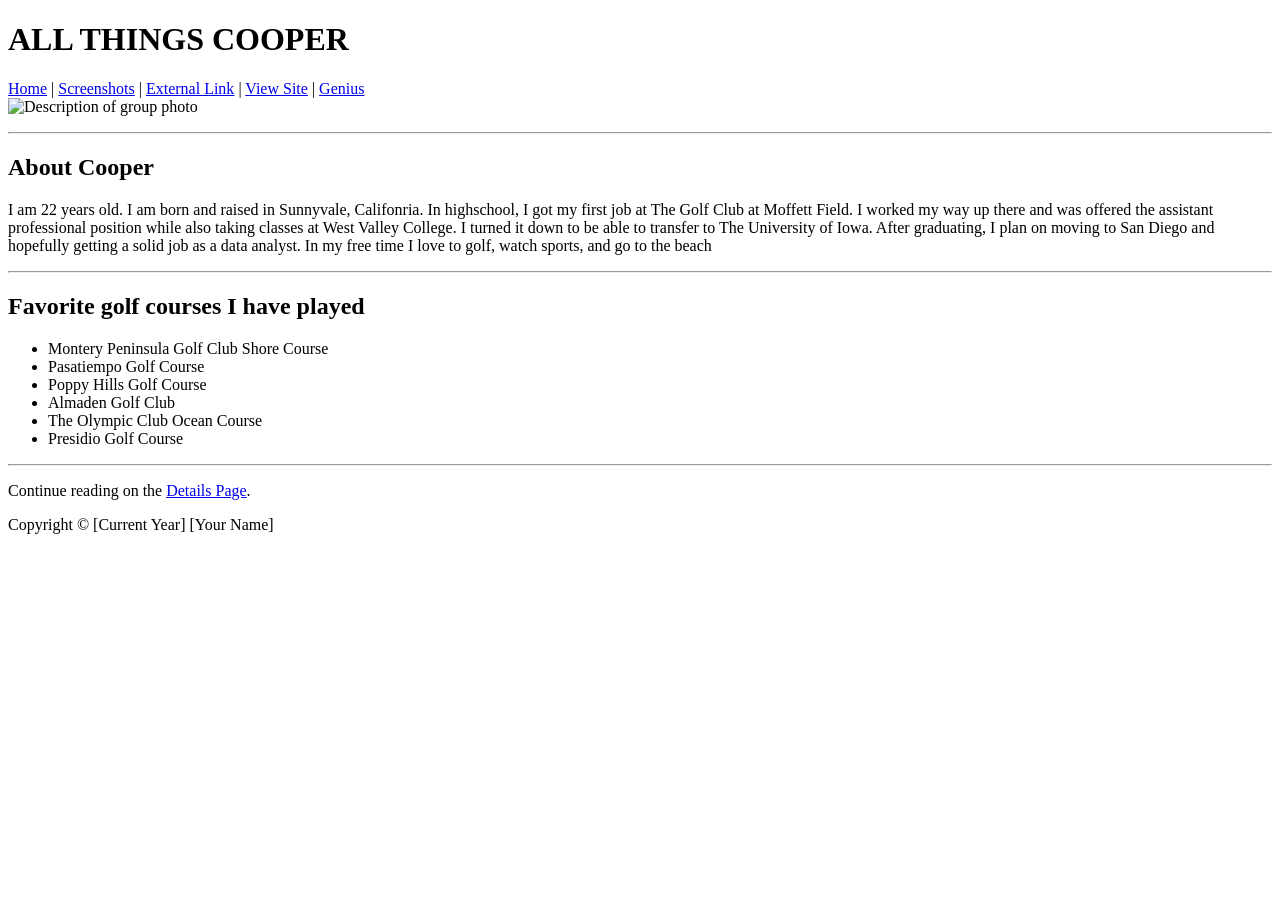
==== index.html @ 1f702d37 "create index.html added title, "about me", "favorite courses"" ====
<!DOCTYPE html>
<html lang="en">
<head>
    <meta charset="UTF-8">
    <meta name="viewport" content="width=device-width, initial-scale=1.0">
    <link rel="stylesheet" href="styles.css"> 
    <title>ALL THINGS COOPER</title>
</head>
<body>
    <header>
        <h1>ALL THINGS COOPER</h1>
        <nav>
            <a href="index.html">Home</a> | 
            <a href="my_details.html">Screenshots</a> | 
            <a href="https://learn.microsoft.com/en-us/azure/static-web-apps/">External Link</a> | 
            <a href="#">View Site</a> | 
            <a href="#">Genius</a>
        </nav>
    </header>
    
    <main>
        <section class="photo-section">
            <img src="my_photo_1.jpg" alt="Description of group photo" style="width: 400px; height: auto;">
            <p></p>
        </section>

        <aside>

        <hr>

        <section class="About-Cooper">
            <h2>About Cooper</h2>
            <p>I am 22 years old. I am born and raised in Sunnyvale, Califonria. In highschool, I got my first job at The Golf Club at Moffett Field. I worked my way up there and was offered the assistant professional position while also taking classes at West Valley College. I turned it down to be able to transfer to The University of Iowa. After graduating, I plan on moving to San Diego and hopefully getting a solid job as a data analyst. In my free time I love to golf, watch sports, and go to the beach</p>

        </section>


         <hr>
            <h2>Favorite golf courses I have played</h2>
            <ul>
                <li>Montery Peninsula Golf Club Shore Course</li>
                <li>Pasatiempo Golf Course</li>
                <li>Poppy Hills Golf Course</li>
                <li>Almaden Golf Club</li>
                <li>The Olympic Club Ocean Course</li>
                <li>Presidio Golf Course</li>
            </ul>
        </aside>

        <hr>



        <p>Continue reading on the <a href="my_details.html">Details Page</a>.</p>
    </main>

    <footer>
        <p>Copyright &copy; [Current Year] [Your Name]</p>
    </footer>
</body>
</html>
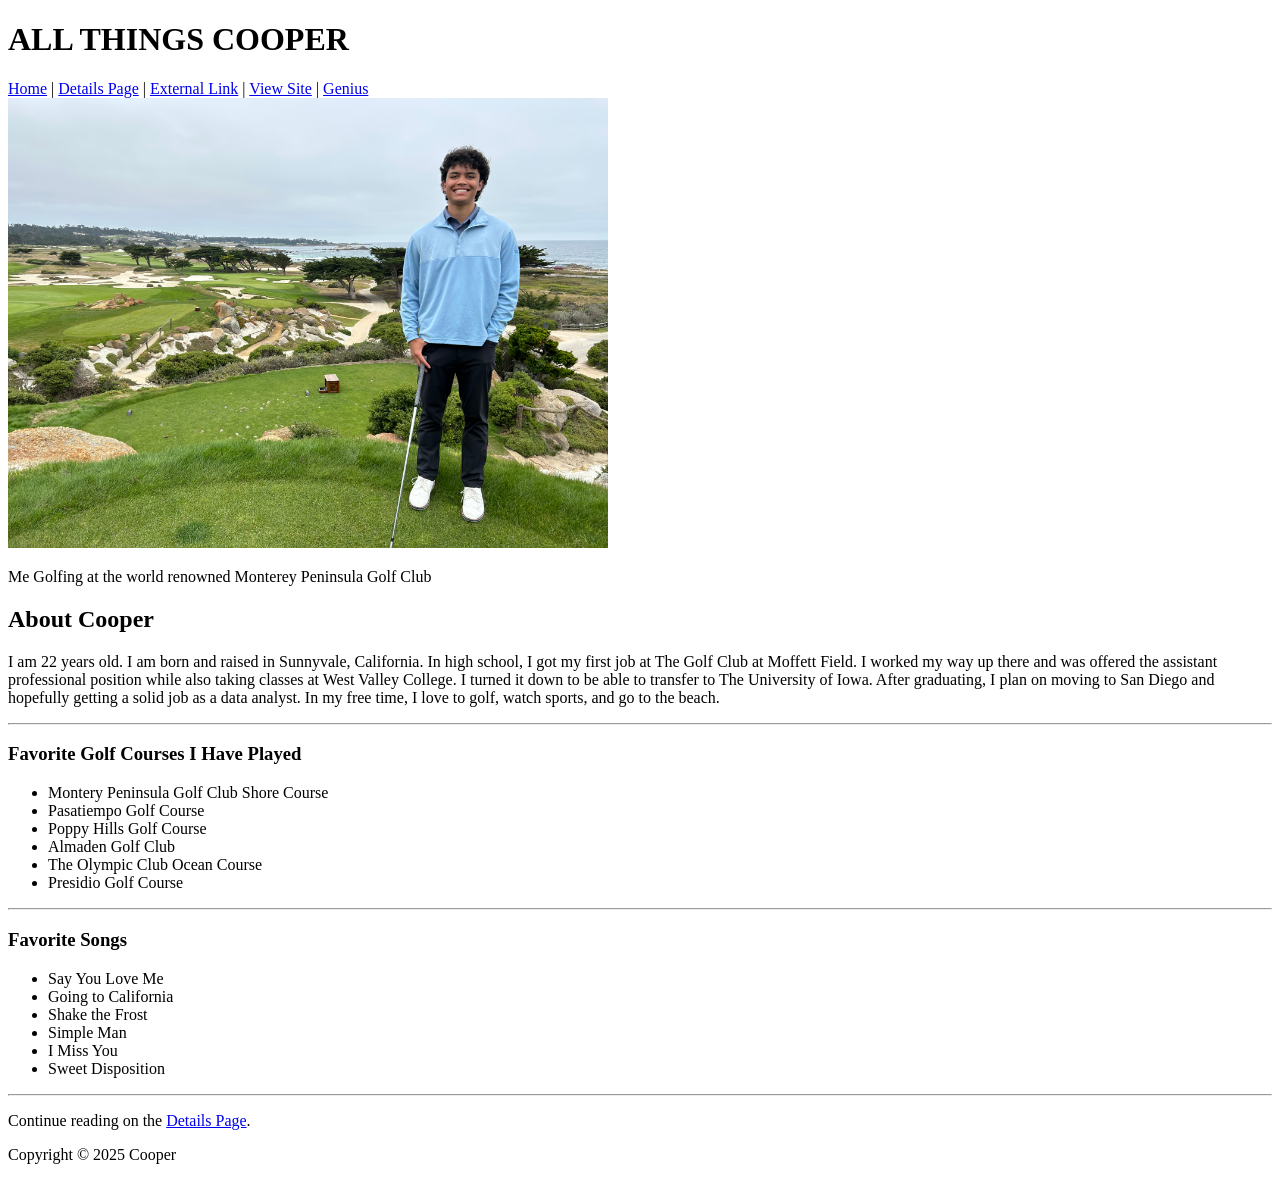
==== commit 3e14295f: "added pictures and table added pictures and table" ====
--- a/index.html
+++ b/index.html
@@ -11,33 +11,27 @@
         <h1>ALL THINGS COOPER</h1>
         <nav>
             <a href="index.html">Home</a> | 
-            <a href="my_details.html">Screenshots</a> | 
-            <a href="https://learn.microsoft.com/en-us/azure/static-web-apps/">External Link</a> | 
+            <a href="my_details.html">Details Page</a> | 
+            <a href="https://learn.microsoft.com/en-us/azure/static-web-apps/" target="_blank">External Link</a> | 
             <a href="#">View Site</a> | 
             <a href="#">Genius</a>
         </nav>
     </header>
     
     <main>
-        <section class="photo-section">
-            <img src="my_photo_1.jpg" alt="Description of group photo" style="width: 400px; height: auto;">
-            <p></p>
+        <section class="photo-section-2">
+            <img src="images/IMG_6822.jpg" alt=" Me Golfing at Montery Peninsula!" style="width: 600px; height: auto;">
+            <p>Me Golfing at the world renowned Monterey Peninsula Golf Club</p>
+        </section>
+
+        <section class="About-Cooper">
+            <h2>About Cooper</h2> 
+            <p>I am 22 years old. I am born and raised in Sunnyvale, California. In high school, I got my first job at The Golf Club at Moffett Field. I worked my way up there and was offered the assistant professional position while also taking classes at West Valley College. I turned it down to be able to transfer to The University of Iowa. After graduating, I plan on moving to San Diego and hopefully getting a solid job as a data analyst. In my free time, I love to golf, watch sports, and go to the beach.</p>
         </section>
 
         <aside>
-
-        <hr>
-
-        <section class="About-Cooper">
-            <h2>About Cooper</h2>
-            <p>I am 22 years old. I am born and raised in Sunnyvale, Califonria. In highschool, I got my first job at The Golf Club at Moffett Field. I worked my way up there and was offered the assistant professional position while also taking classes at West Valley College. I turned it down to be able to transfer to The University of Iowa. After graduating, I plan on moving to San Diego and hopefully getting a solid job as a data analyst. In my free time I love to golf, watch sports, and go to the beach</p>
-
-        </section>
-
-
-         <hr>
-            <h2>Favorite golf courses I have played</h2>
-            <ul>
+            <hr>
+            <h3>Favorite Golf Courses I Have Played</h3> <ul>
                 <li>Montery Peninsula Golf Club Shore Course</li>
                 <li>Pasatiempo Golf Course</li>
                 <li>Poppy Hills Golf Course</li>
@@ -45,17 +39,24 @@
                 <li>The Olympic Club Ocean Course</li>
                 <li>Presidio Golf Course</li>
             </ul>
+            <hr>
+            
+            <h3>Favorite Songs</h3> <ul>
+                <li>Say You Love Me</li>
+                <li>Going to California</li>
+                <li>Shake the Frost</li>
+                <li>Simple Man</li>
+                <li>I Miss You</li>
+                <li>Sweet Disposition</li>
+            </ul>
+            <hr>
         </aside>
-
-        <hr>
-
-
-
+        
         <p>Continue reading on the <a href="my_details.html">Details Page</a>.</p>
     </main>
 
     <footer>
-        <p>Copyright &copy; [Current Year] [Your Name]</p>
+        <p>Copyright &copy; 2025 Cooper</p>
     </footer>
 </body>
 </html>
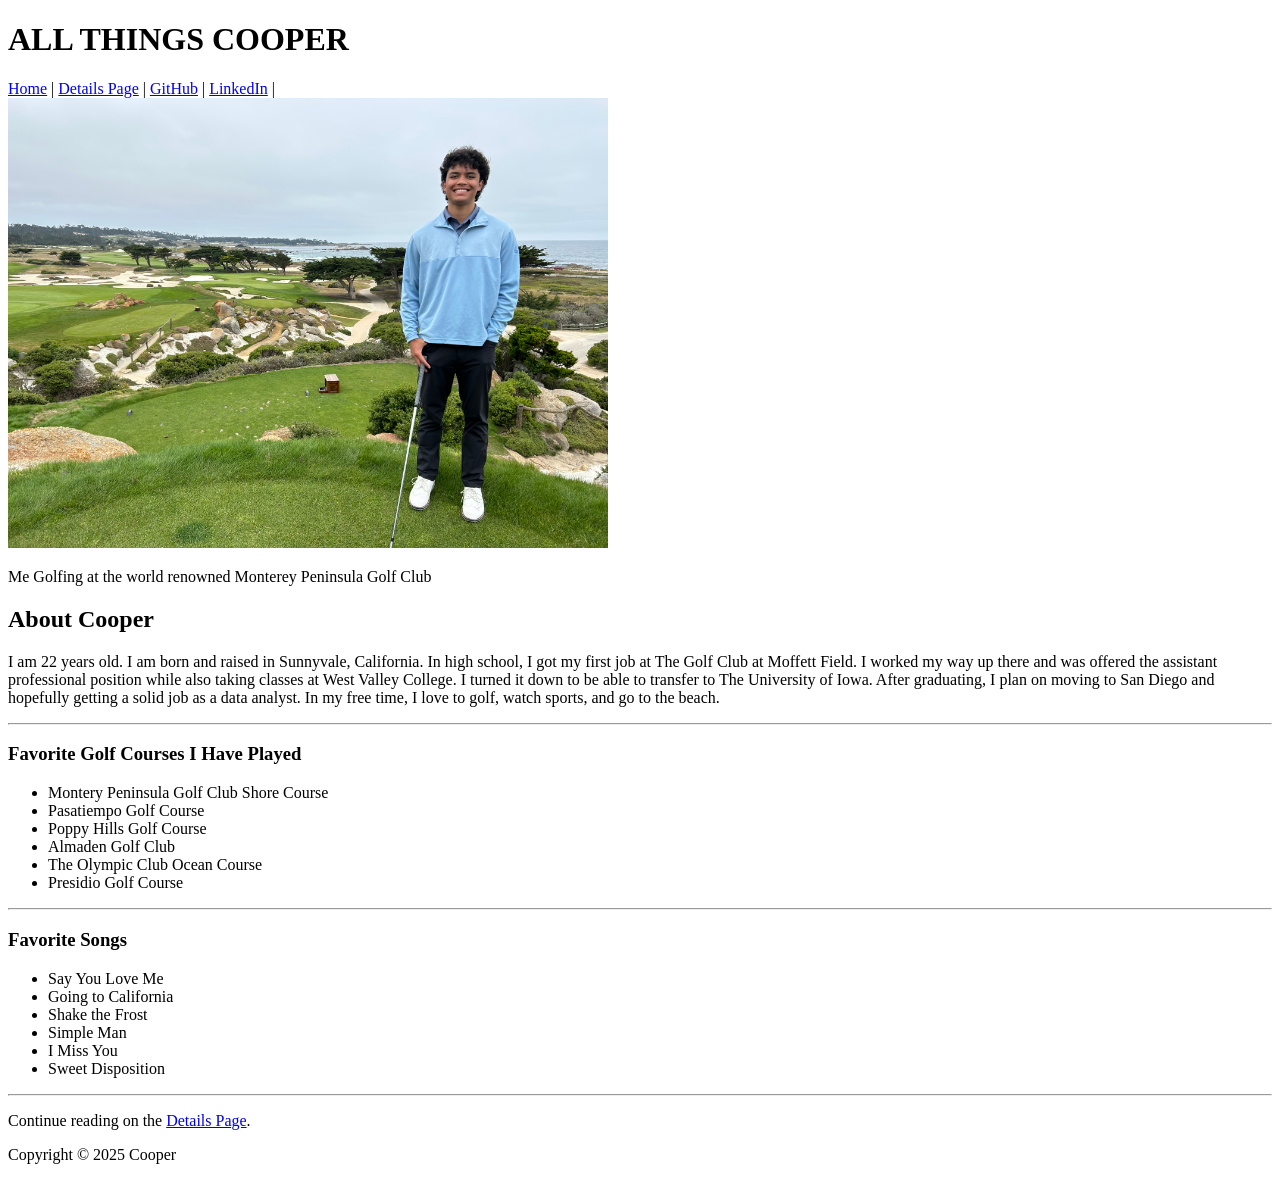
==== commit 255b71bd: "added links added links" ====
--- a/index.html
+++ b/index.html
@@ -12,9 +12,10 @@
         <nav>
             <a href="index.html">Home</a> | 
             <a href="my_details.html">Details Page</a> | 
-            <a href="https://learn.microsoft.com/en-us/azure/static-web-apps/" target="_blank">External Link</a> | 
-            <a href="#">View Site</a> | 
-            <a href="#">Genius</a>
+            <a href="https://github.com/cooperlevas" target="_blank">GitHub</a> | 
+            <a href="https://www.linkedin.com/in/cooper-levas-467b56265/" target="_blank">LinkedIn</a> | 
+
+
         </nav>
     </header>
     
